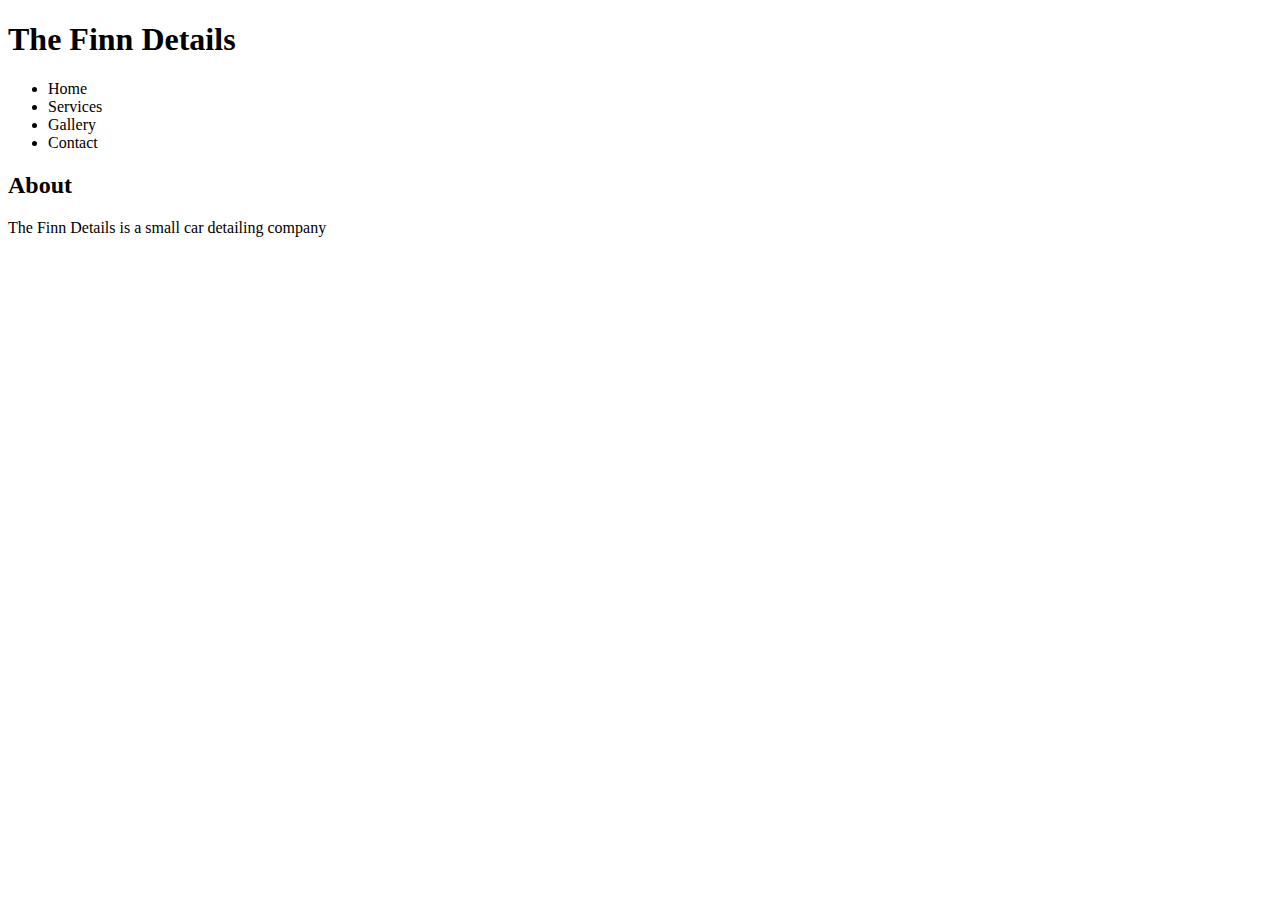
==== index.html @ 69760c48 "added index.html/boilerplate" ====
<!DOCTYPE html>
<html>
    <head>
        <title>The Finn Details</title>
    </head>
    <body>
        <header>
            <h1>The Finn Details</h1>
            <nav>
                <ul>
                    <li>Home</li>
                    <li>Services</li>
                    <li>Gallery</li>
                    <li>Contact</li>
                </ul>
            </nav>
            
            <main>
                <h2>About</h2>
                <p>The Finn Details is a small car detailing company</p>
            </main>
        </header>
    </body>
</html>
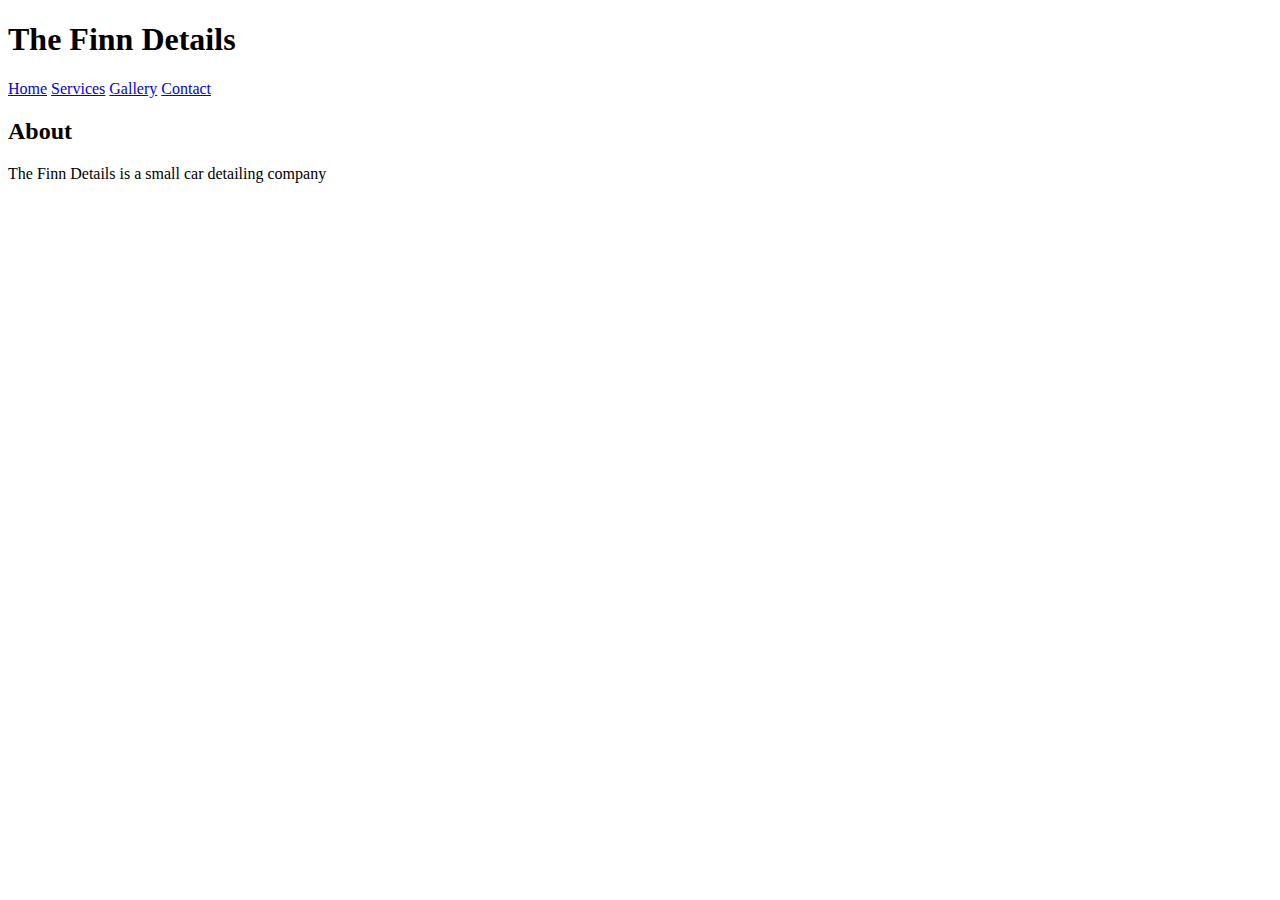
==== commit ea06b48e: "added some styling and other html pages" ====
--- a/index.html
+++ b/index.html
@@ -2,23 +2,24 @@
 <html>
     <head>
         <title>The Finn Details</title>
+        <link rel="stylesheet" href="index.css" />
     </head>
     <body>
         <header>
             <h1>The Finn Details</h1>
             <nav>
-                <ul>
-                    <li>Home</li>
-                    <li>Services</li>
-                    <li>Gallery</li>
-                    <li>Contact</li>
+                <a>
+                    <a href="index.html"><li>Home</li></a>
+                    <a href="services.html"><li>Services</li></a>
+                    <a href="gallery.html"><li>Gallery</li></a>
+                    <a href="contact.html"><li>Contact</li></a>
                 </ul>
             </nav>
+        </header>
             
             <main>
                 <h2>About</h2>
                 <p>The Finn Details is a small car detailing company</p>
             </main>
-        </header>
     </body>
 </html>--- a/index.css
+++ b/index.css
@@ -0,0 +1,18 @@
+header {
+    display: inline;
+}
+
+nav {
+    display: inline;
+}
+
+ul {
+    list-style-type: none;
+    padding: 0;
+    margin: 0;
+    display: right;
+}
+
+li {
+    display: inline;
+}